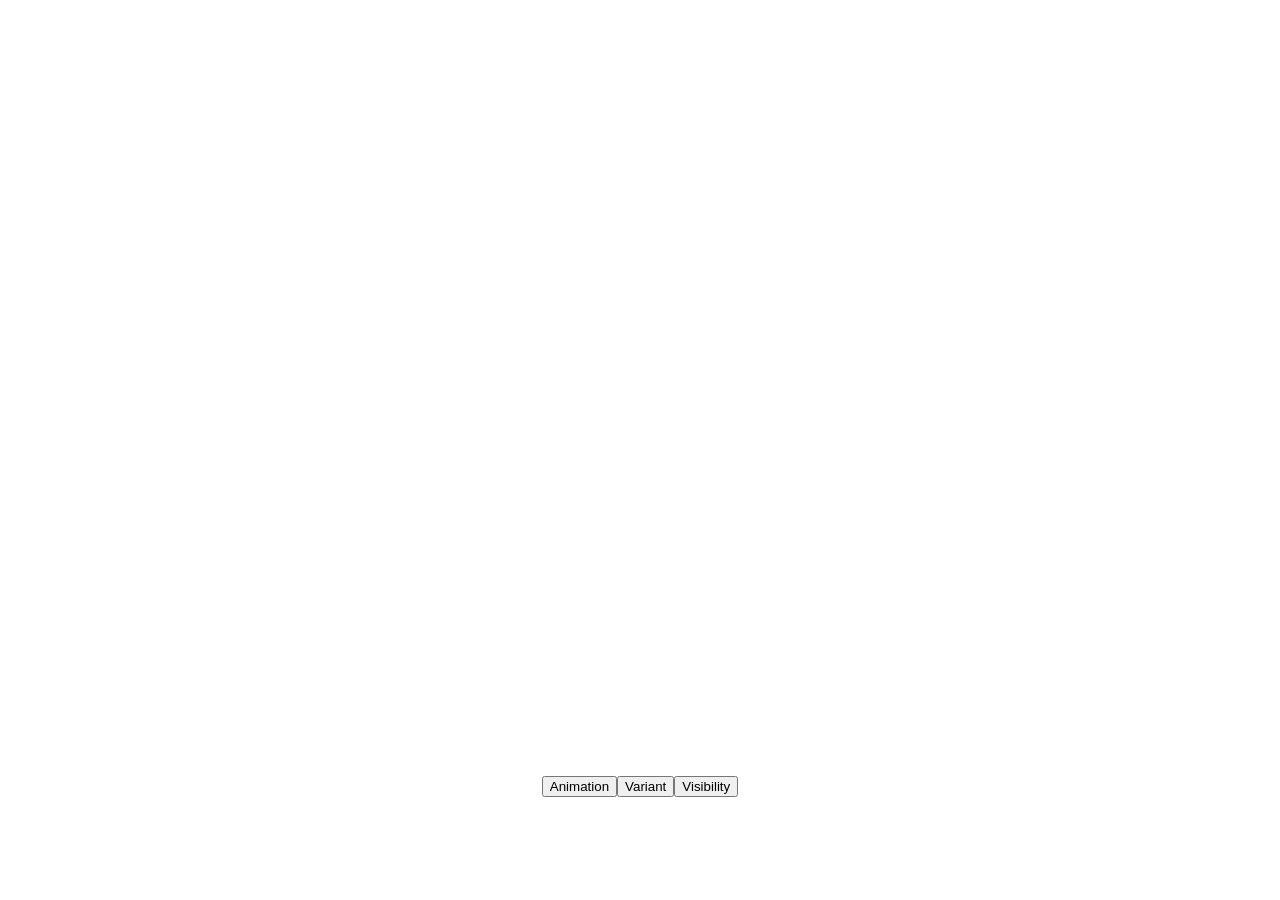
==== lib/artemisviewer/index.html @ dc86edd7 "Deploy latest build from private repo" ====
<!doctype html><html><head><link rel="shortcut icon" href="#"><meta charset="utf-8"><meta name="viewport" content="width=device-width,initial-scale=1,user-scalable=no"><meta name="mobile-web-app-capable" content="yes"><meta name="apple-mobile-web-app-capable" content="yes"><link rel="stylesheet" href="css/common.css"><link rel="stylesheet" href="css/annotations.css"><title>Phasmatic Viewer</title><script defer="defer" src="https://phasmatic.com/viewer/dist/artemisviewer.js"></script></head><body><main><style>artemis-viewer {
          width: 1024px;     
          height: 768px;
        }
        .container {
          display: flex;
          flex-direction: row;
          justify-content: space-around;
          height: 100%;
          width: 100%;
          /*outline: 1px solid blue;*/
        }</style><div class="container"><artemis-viewer id="ph_id" customerid="anastasiosDev" alt="Converse Shoes" src="gltf/cube.glb" poster="posters/editor.webp" _env-image="gltf/neutral_brighter3.pha" env-intensity="1.0" env-image-blur="true" camera-enable-controls camera-min-orbit="auto, auto, 0.1m" camera-auto-rotate2 camera-auto-rotate-speed2="1,0" camera-interpolate camera-interpolate-duration="0.2" camera-interpolate-cycle="310,15,4.5" loading="eager" immersive2="XR" background-color3="#FFFFFF" background-image2="images/trailer-background.jpg" background-color="#f6eee3" pp-sharpen2="1.0" pp-vignette="0.5" pp-filmgrain="1.0" ui-fullscreen ground-shadow="1.1"></artemis-viewer></div><div style="display: flex; flex-direction: row; justify-content: center; align-items: center;"><button class="ui_buttons" id="animation_button">Animation</button> <button class="ui_buttons" id="variant_button">Variant</button> <button class="ui_buttons" id="visibity_button">Visibility</button></div></main><script type="module">const btn_animation = document.getElementById("animation_button");
      const phasma_viewer = document.getElementById("ph_id");

      let animation_index = 0;
      
      const objectIds = new Map();

      // On Load
      phasma_viewer.onLoadPromise().then(res => {
        console.log("Loaded");

        //phasma_viewer.addModel("Blue", "gltf/blue.glb").then(id => { objectIds.set("Blue", id)})
        //phasma_viewer.addModel("Green", "gltf/green.glb").then(id => { objectIds.set("Green", id)})
      });

      btn_animation.onclick = () => {
        const animations = phasma_viewer.availableAnimations();
        const anim = new Set(animations.map(e => e.name));
        const animations2 = Array.from(anim);
        animation_index = animation_index + 1;
        animation_index = animation_index % animations2.length;
        console.log("Play Animation", animations2[animation_index]);
        phasma_viewer.triggerAnimation(animations2[animation_index]);
      };

      let variant_index = 0;
      const btn_variant = document.getElementById("variant_button");
      btn_variant.onclick = () => {
        const variants = phasma_viewer.availableVariants();
        if(variants.length > 0)
        {
          variant_index = variant_index + 1;
          variant_index = variant_index % variants.length;
          phasma_viewer.triggerVariant(variants[variant_index]);
        }
      };

      let visibity = true;
      const btn_visibility = document.getElementById("visibity_button");
      btn_visibility.onclick = () => {
        phasma_viewer.triggerVisibility("DRAIN_PAN_TOP_1", visibity);
        phasma_viewer.triggerVisibility("DRAIN_PAN_TOP_2", !visibity);

        phasma_viewer.triggerVisibility("DRAIN_PAN_BOTTOM_1", visibity);
        phasma_viewer.triggerVisibility("DRAIN_PAN_BOTTOM_2", !visibity);
        visibity = !visibity;
      };</script></body></html>
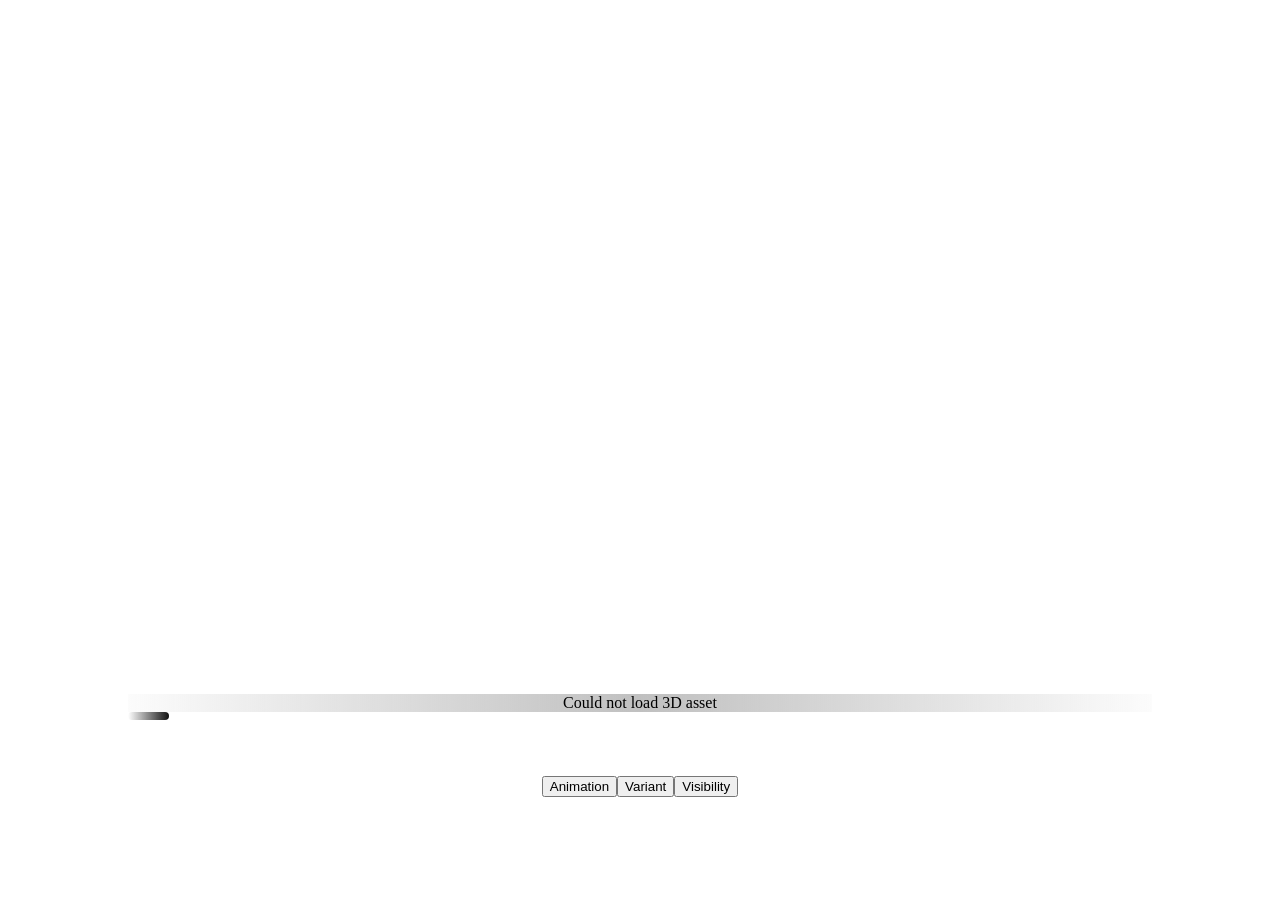
==== commit 30f05a83: "Deploy latest build from private repo" ====
--- a/lib/artemisviewer/index.html
+++ b/lib/artemisviewer/index.html
@@ -1,4 +1,4 @@
-<!doctype html><html><head><link rel="shortcut icon" href="#"><meta charset="utf-8"><meta name="viewport" content="width=device-width,initial-scale=1,user-scalable=no"><meta name="mobile-web-app-capable" content="yes"><meta name="apple-mobile-web-app-capable" content="yes"><link rel="stylesheet" href="css/common.css"><link rel="stylesheet" href="css/annotations.css"><title>Phasmatic Viewer</title><script defer="defer" src="https://phasmatic.com/viewer/dist/artemisviewer.js"></script></head><body><main><style>artemis-viewer {
+<!doctype html><html><head><link rel="shortcut icon" href="#"><meta charset="utf-8"><meta name="viewport" content="width=device-width,initial-scale=1,user-scalable=no"><meta name="mobile-web-app-capable" content="yes"><meta name="apple-mobile-web-app-capable" content="yes"><link rel="stylesheet" href="css/common.css"><link rel="stylesheet" href="css/annotations.css"><title>Phasmatic Viewer</title><script defer="defer" src="artemisviewer.js"></script></head><body><main><style>artemis-viewer {
           width: 1024px;     
           height: 768px;
         }
